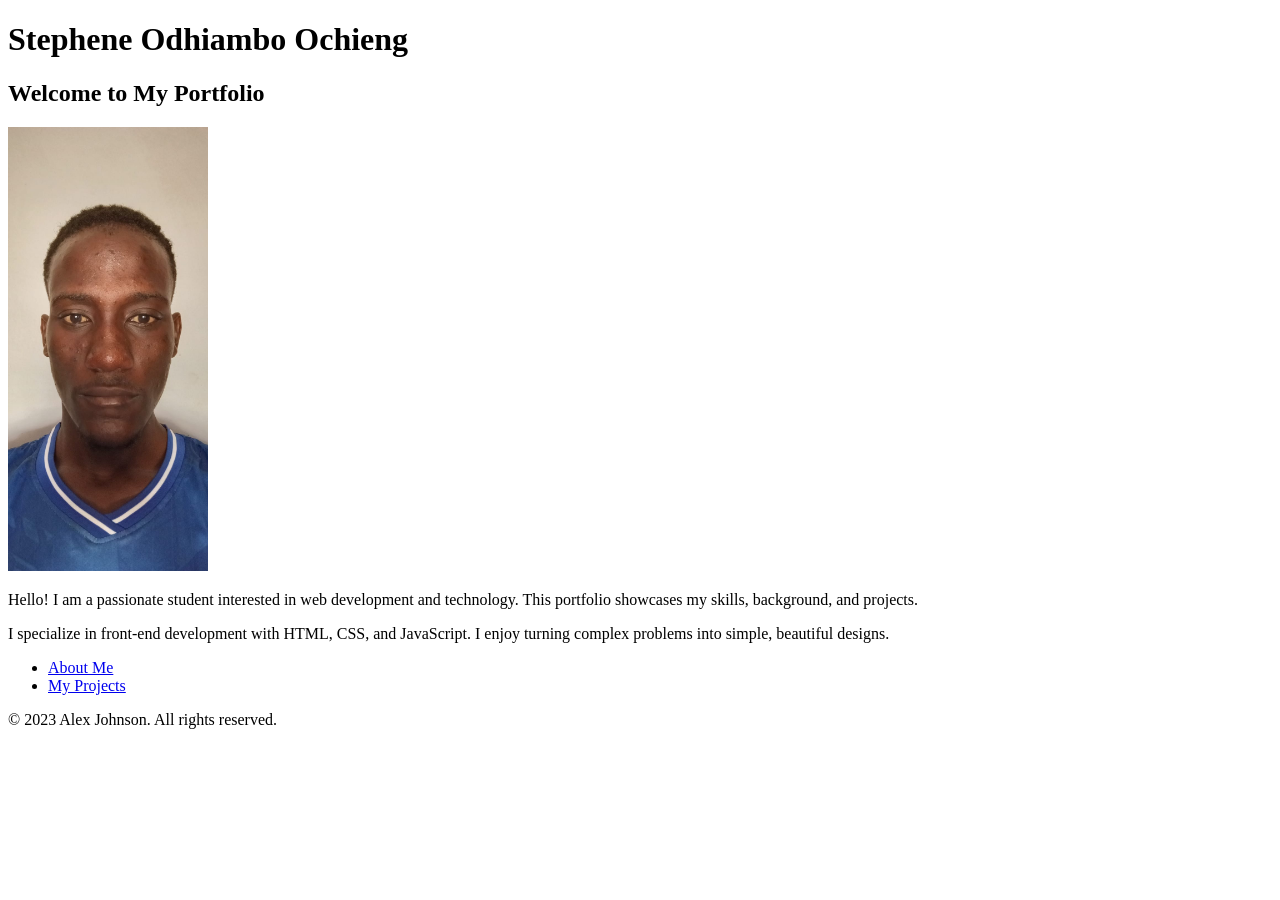
==== Index.html @ 6e02bb74 "Add files via upload" ====
<!DOCTYPE html>
<html lang="en">
<head>
    <meta charset="UTF-8">
    <title>My Portfolio</title>
</head>
<body>

<header>
    <h1>Stephene Odhiambo Ochieng</h1>
    
</header>

<main>
    <section>
        <h2>Welcome to My Portfolio</h2>
        <img src="WhatsApp Image 2026-02-13 at 10.00.18 AM.jpeg" alt="Profile photo of Alex Johnson" width="200">

        <p>   Hello! I am a passionate student interested in web development and technology.
            This portfolio showcases my skills, background, and projects.</p>

        <p>I specialize in front-end development with HTML, CSS, and JavaScript. I enjoy turning complex problems into simple, beautiful designs.</p>
    </section>
</main>
<nav>
        <ul>
            <li><a href="about.html">About Me</a></li>
            <li><a href="project.html">My Projects</a></li>
        </ul>
    </nav>
<footer>
    <p>&copy; 2023 Alex Johnson. All rights reserved.</p>
</footer>

</body>
</html>
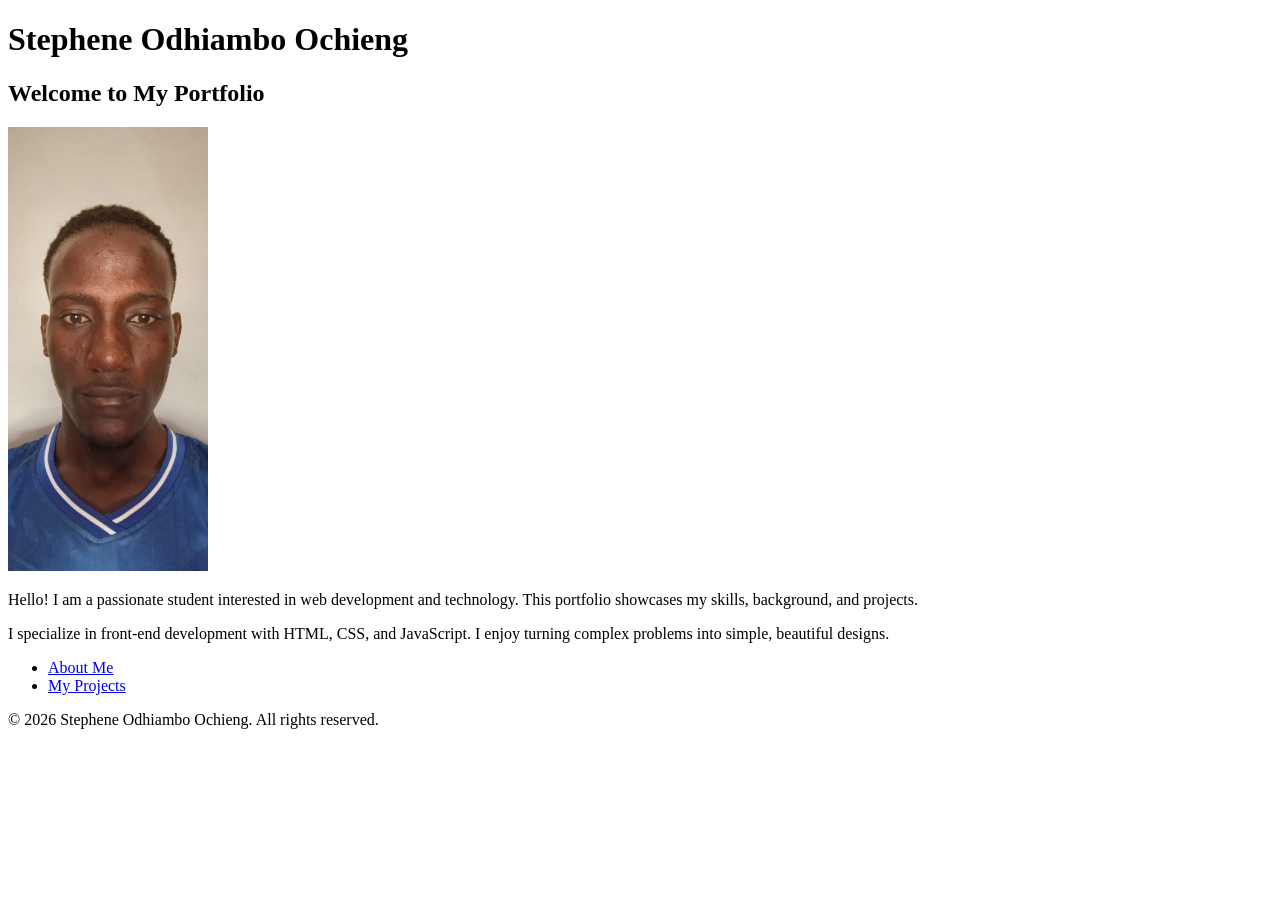
==== commit 19d4af23: "Fix copyright year and update navigation links Updated footer copyright year and changed links to ma" ====
--- a/Index.html
+++ b/Index.html
@@ -24,13 +24,14 @@
 </main>
 <nav>
         <ul>
-            <li><a href="about.html">About Me</a></li>
-            <li><a href="project.html">My Projects</a></li>
+            <li><a href="About.html">About Me</a></li>
+            <li><a href="Project.html">My Projects</a></li>
         </ul>
     </nav>
 <footer>
-    <p>&copy; 2023 Alex Johnson. All rights reserved.</p>
+    <p>&copy; 2026 Stephene Odhiambo Ochieng. All rights reserved.</p>
 </footer>
 
 </body>
 </html>
+
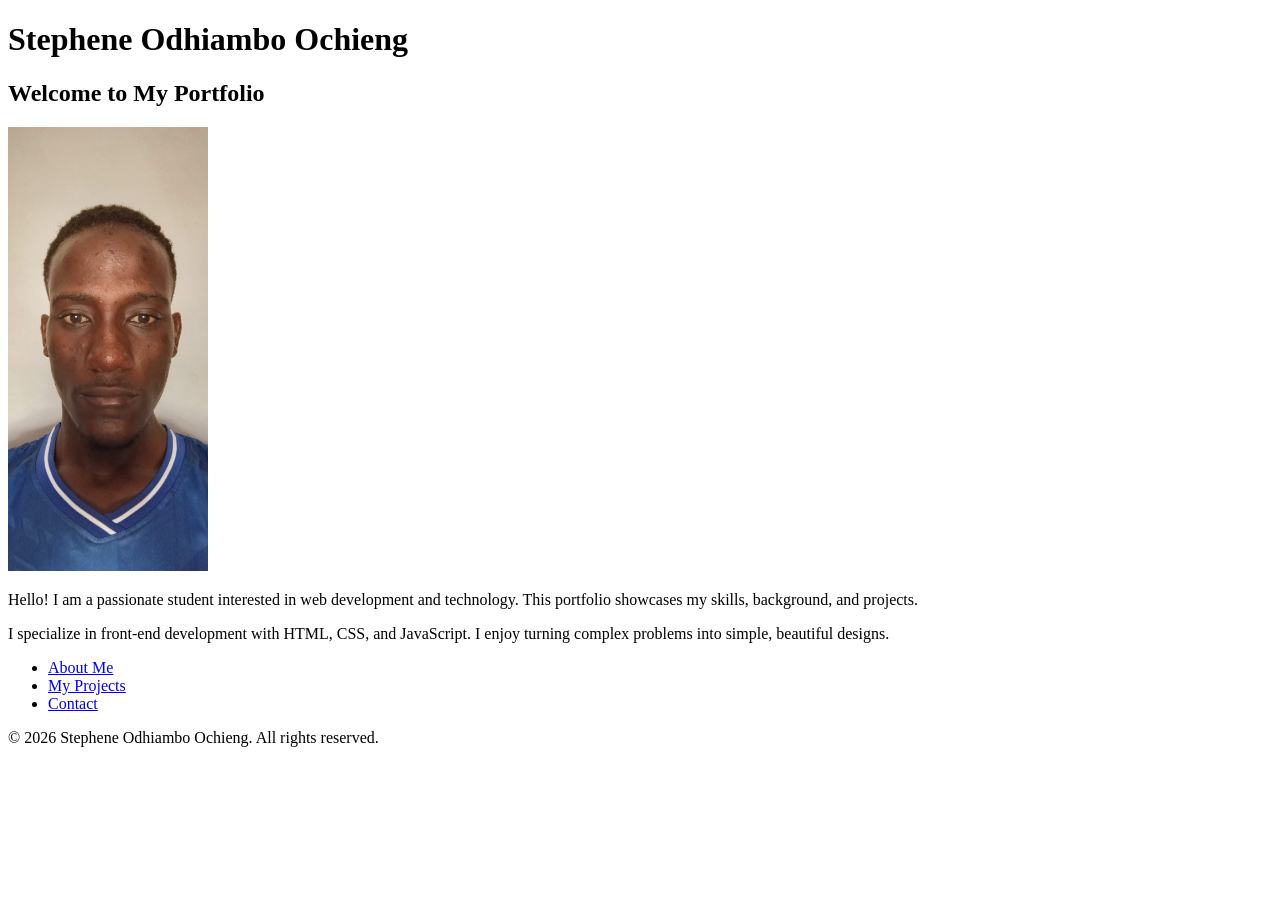
==== commit 06daf38c: "Add Contact link to navigation in Index.html" ====
--- a/Index.html
+++ b/Index.html
@@ -26,6 +26,7 @@
         <ul>
             <li><a href="About.html">About Me</a></li>
             <li><a href="Project.html">My Projects</a></li>
+            <li><a href="Contact.html">Contact</a></li>
         </ul>
     </nav>
 <footer>
@@ -35,3 +36,4 @@
 </body>
 </html>
 
+
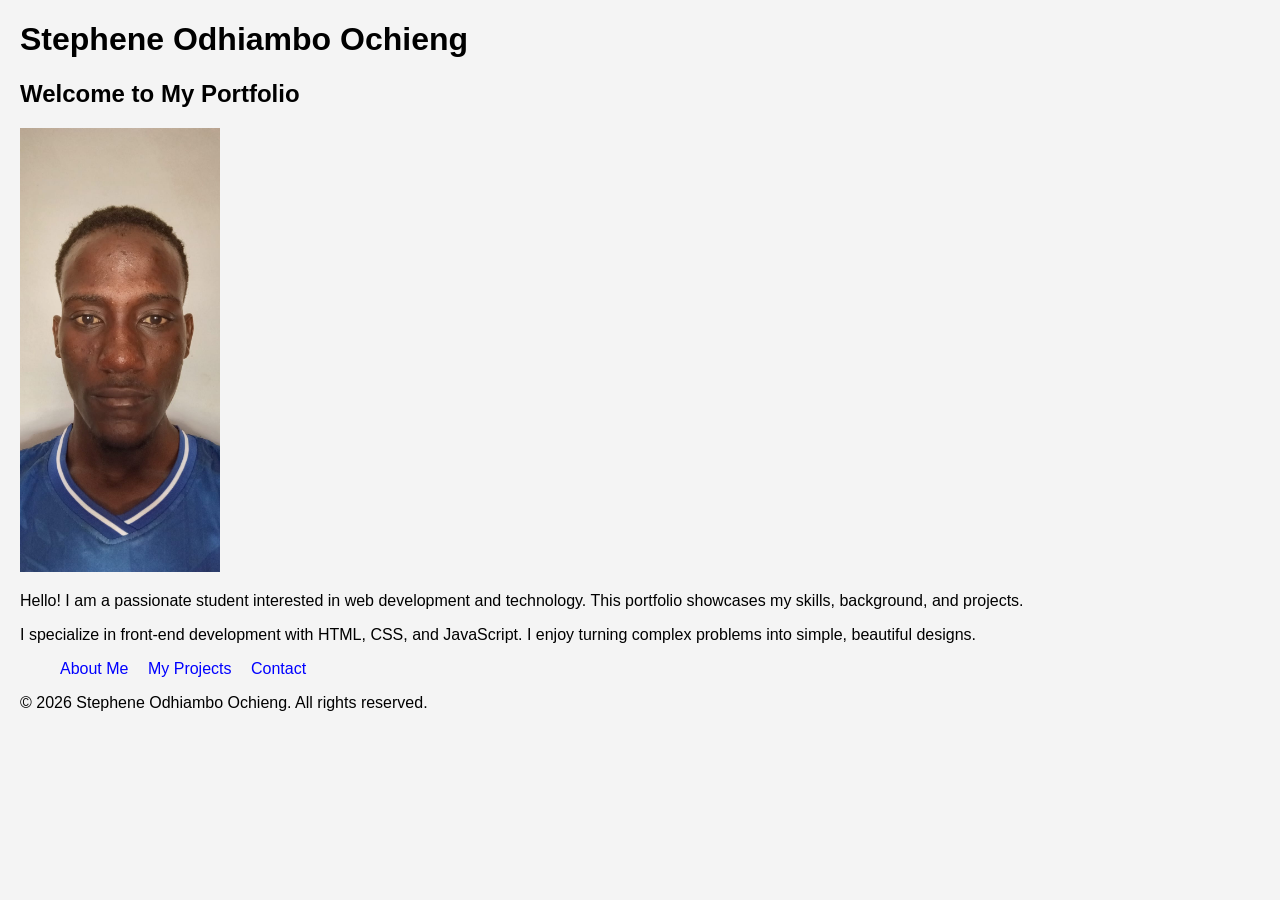
==== commit ad168e33: "Link stylesheet in Index.html Added a link to the stylesheet for better styling." ====
--- a/Index.html
+++ b/Index.html
@@ -3,6 +3,8 @@
 <head>
     <meta charset="UTF-8">
     <title>My Portfolio</title>
+    <link rel="Stylesheet" href="Style.css">
+
 </head>
 <body>
 
@@ -37,3 +39,4 @@
 </html>
 
 
+
--- a/Style.css
+++ b/Style.css
@@ -0,0 +1,30 @@
+body {
+    font-family: Arial;
+    margin: 20px;
+    background-color: #f4f4f4;
+}
+
+nav ul {
+    list-style: none;
+}
+
+nav ul li {
+    display: inline;
+    margin-right: 15px;
+}
+
+a {
+    text-decoration: none;
+    color: blue;
+}
+
+a:hover {
+    color: red;
+}
+
+article {
+    background: white;
+    padding: 15px;
+    margin-bottom: 20px;
+    border-radius: 8px;
+}
